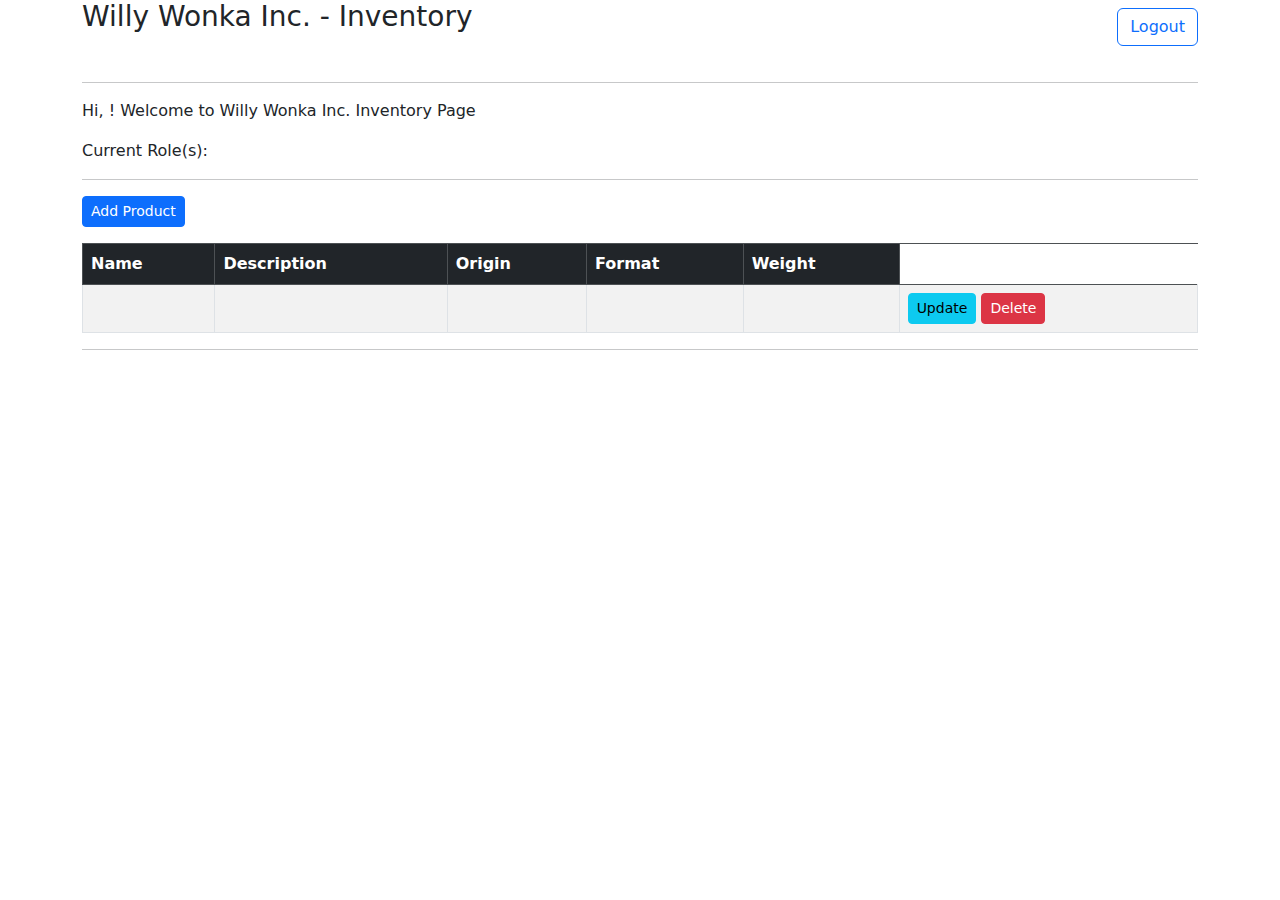
==== src/main/resources/templates/index.html @ a2647df8 "rebranding" ====
<!DOCTYPE html>
<html xmlns:th="http://www.thymeleaf.org"
      xmlns:sec="http://www.thymeleaf.org/extras/spring-security">

<head>
    <meta charset="utf-8">
    <meta name="viewport" content="width=device-width, initial-scale=1, shrink-to-fit=no">
    <link href="https://cdn.jsdelivr.net/npm/bootstrap@5.3.2/dist/css/bootstrap.min.css" rel="stylesheet">
    <title>Willy Wonka Inc.</title>
</head>

<body>
<div class="container">

<form class="float-end" action="#" th:action="@{/logout}" method="POST">
    <input type="submit" value="Logout" class="btn btn-outline-primary mt-2" />
</form>
<h3>Willy Wonka Inc. - Inventory</h3>
<br>
<hr>

<p> Hi, <span sec:authentication="principal.username"></span> !
    Welcome to Willy Wonka Inc. Inventory Page </p>
<p> Current Role(s): <span sec:authentication="principal.authorities"></span> </p>
<hr>

    <!-- Add a button for Admins -->
    <div sec:authorize="hasRole('ADMIN')">
        <a th:href="@{/products/showFormForAdd}"
           class="btn btn-primary btn-sm mb-3">
            Add Product
        </a>
    </div>

    <table class="table table-bordered table-striped">
        <thead class="table-dark">
        <tr>
            <th>Name</th>
            <th>Description</th>
            <th>Origin</th>
            <th>Format</th>
            <th>Weight</th>
        </tr>
        </thead>

        <tbody>
        <tr th:each="tempProduct : ${products}">

            <td th:text="${tempProduct.name}" />
            <td th:text="${tempProduct.description}" />
            <td th:text="${tempProduct.origin}" />
            <td th:text="${tempProduct.format}" />
            <td th:text="${tempProduct.weight}" />

            <!-- Add update button/link for ADMIN only -->
            <td>
                <a sec:authorize="hasRole('ADMIN')" th:href="@{/products/showFormForUpdate(productId=${tempProduct.id})}"
                   class="btn btn-info btn-sm">
                    Update
                </a>

                <!-- Add "delete" button/link for ADMIN only -->
                <a sec:authorize="hasRole('ADMIN')" th:href="@{/products/delete(productId=${tempProduct.id})}"
                   class="btn btn-danger btn-sm"
                   onclick="if (!(confirm('Are you sure you want to delete this product?'))) return false">
                    Delete
                </a>
            </td>

        </tr>
        </tbody>
    </table>

<hr>


</div>
</body>

</html>
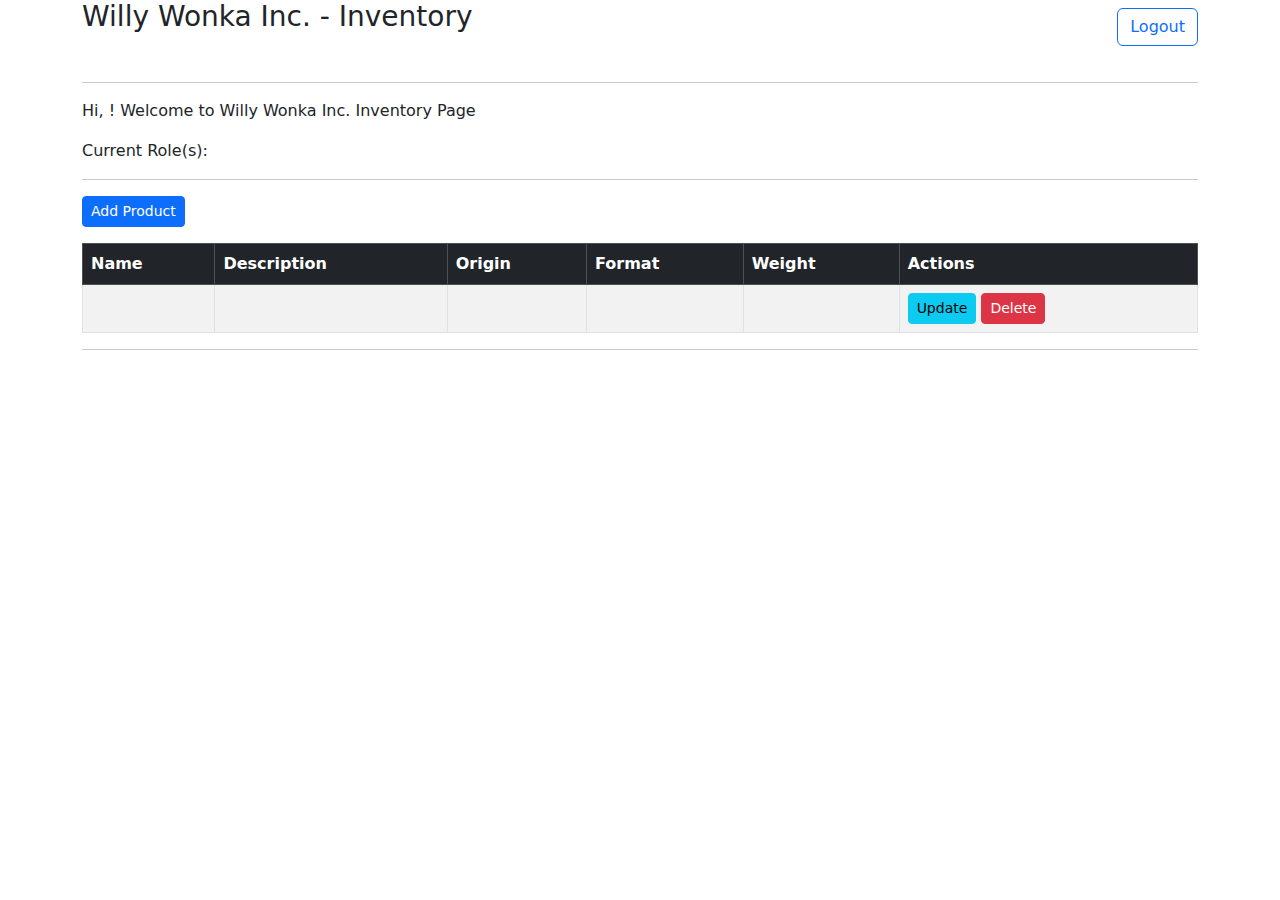
==== commit 9aa58694: "added validations for create new product and update product" ====
--- a/src/main/resources/templates/index.html
+++ b/src/main/resources/templates/index.html
@@ -5,7 +5,7 @@
 <head>
     <meta charset="utf-8">
     <meta name="viewport" content="width=device-width, initial-scale=1, shrink-to-fit=no">
-    <link href="https://cdn.jsdelivr.net/npm/bootstrap@5.3.2/dist/css/bootstrap.min.css" rel="stylesheet">
+    <link href="https://cdn.jsdelivr.net/npm/bootstrap@5.3.3/dist/css/bootstrap.min.css" rel="stylesheet">
     <title>Willy Wonka Inc.</title>
 </head>
 
@@ -40,6 +40,7 @@
             <th>Origin</th>
             <th>Format</th>
             <th>Weight</th>
+            <th sec:authorize="hasRole('ADMIN')">Actions</th>
         </tr>
         </thead>
 
@@ -53,7 +54,7 @@
             <td th:text="${tempProduct.weight}" />
 
             <!-- Add update button/link for ADMIN only -->
-            <td>
+            <td sec:authorize="hasRole('ADMIN')">
                 <a sec:authorize="hasRole('ADMIN')" th:href="@{/products/showFormForUpdate(productId=${tempProduct.id})}"
                    class="btn btn-info btn-sm">
                     Update
@@ -73,7 +74,6 @@
 
 <hr>
 
-
 </div>
 </body>
 
